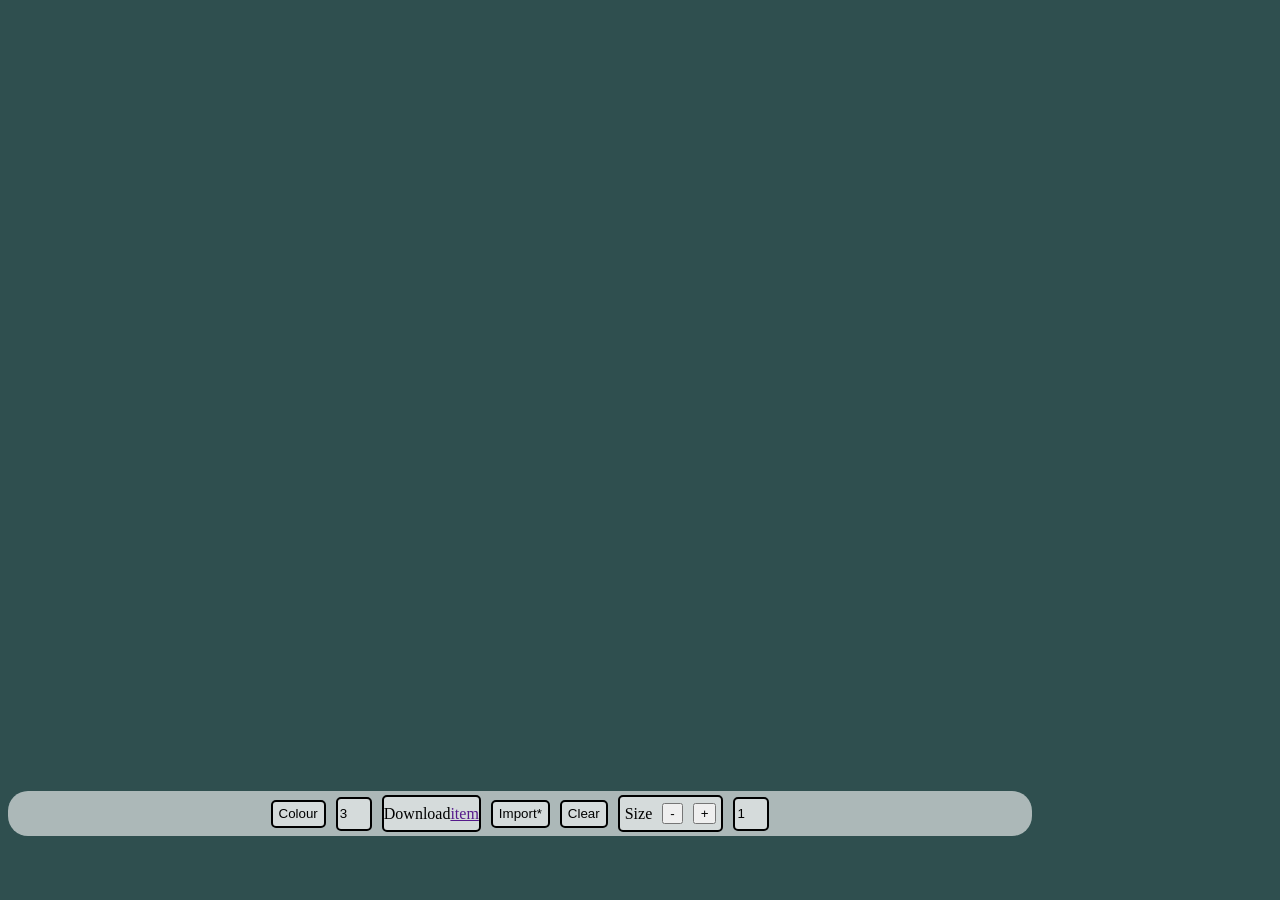
==== 9/DrawPoint.html @ 37e09308 "Add files via upload" ====
<!doctype html>
<html lang="en-US">
<!--#09-->
<head>
  <title>Default</title>
  <meta charset="utf-8"/>
  <meta name="viewport" content="width=device-width, initial-scale=1.0">
  <!-- <meta http-equiv="refresh" content="1"> -->
  <link href="./Styles9.css" rel="stylesheet"/>
</head>
<body>
  <div>
    <!-- <canvas id="referenceimg"></canvas> -->
    <canvas id="displayimg"></canvas>
  </div>
  <div class="tools" id="toolbar" onmouseover="drawoff()">

    <span>
      <input class="item input" id="pickcolour" value="#ffffff" type="color">
      <button class="item">Colour</button>
    </span>

    <input class="item num" id="inptwidth" value="3" type="number">
    
    <span>
      <label for="dwld" class="item">Download
        <a href="" id="dwld" download>item</a>
      </label>
    </span>

    <button class="item" id="import">Import*</button>
    <button class="item" id="clear" onclick="trash()">Clear</button>
    <span class="item">
      <label class="sized" for="size">Size</label>
      <!-- <input class="sized" id="size" type="range" min="1" max="5" value="3"> -->
      <button class="sized" id="sizeS">-</button>
      <button class="sized" id="sizeL">+</button>
    </span>
    
    <input class="item num" type="number" value="1">
  </div>
<script src="./Javascript9.js" type="text/javascript"></script>
</body>
</html>
---- 9/Styles9.css ----
#referenceimg {
    /* position: absolute; */
    background: black;
    width: 100%;
    height: 100%;
    top: 0;
    left: 0;
    z-index: 0;
    position: absolute;
    opacity: 0.5;
}

#displayimg {
    position: absolute;
    background: darkslategray;
    width: 100%;
    height: 100%;
    top: 0;
    right: 0;
    z-index: 5;
}


#toolbar {
    background-color: rgba(255,255,255,0.6);
}
#toolbar:hover {
    background-color: rgba(255,255,255,0.7);
}

.tools {

    /* center */
    position: absolute;
    display: flex;
    justify-content: center;
    justify-self: center;
    align-items: center;

    /* styling */
    z-index: 10;
    width: 80%;
    height: 2.8rem;
    bottom: 5vw;
    border-radius: 20px;
}

.item {

    /* center */
    display: flex;
    align-items: center;
    justify-content: center;

    /* styling */
    background-color: rgba(255,255,255,0.5);
    cursor: pointer;
    height: 2.1em;
    width: auto;
    margin-left: 5px;
    margin-right: 5px;
    border-radius: 5px;
    border: 2px solid black;
}

.input {
    z-index: 2;
    opacity: 0;
    position: absolute;
    justify-self: center;
    cursor: pointer;
    width: 4em;
}

/* #inptwidth {
    opacity: 1;
    justify-self: center;
    cursor: pointer;
    width: 3em;
} */

.sized {
    margin: 5px;
}

.num {
    opacity: 1;
    justify-self: center;
    cursor: pointer;
    width: 2.1em;
}
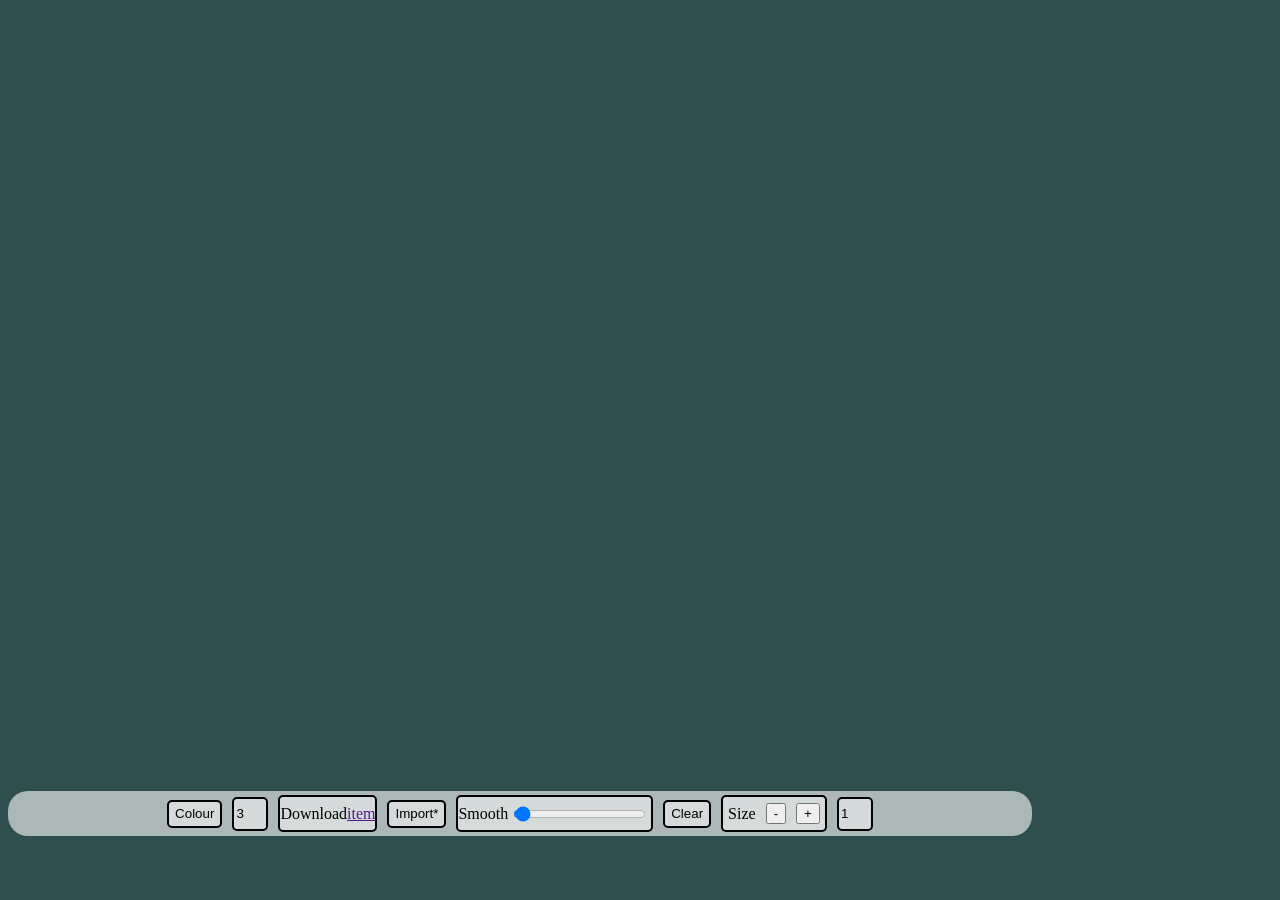
==== commit 5d3638aa: "Update DrawPoint.html" ====
--- a/9/DrawPoint.html
+++ b/9/DrawPoint.html
@@ -29,6 +29,13 @@
     </span>
 
     <button class="item" id="import">Import*</button>
+
+    <span>
+      <label class="item" for="smthtype">Smooth
+        <input class="item" id="smthtype" type="range" min="0" max="2" value="0">
+      </label>
+    </span>
+
     <button class="item" id="clear" onclick="trash()">Clear</button>
     <span class="item">
       <label class="sized" for="size">Size</label>
@@ -41,4 +48,4 @@
   </div>
 <script src="./Javascript9.js" type="text/javascript"></script>
 </body>
-</html>+</html>
